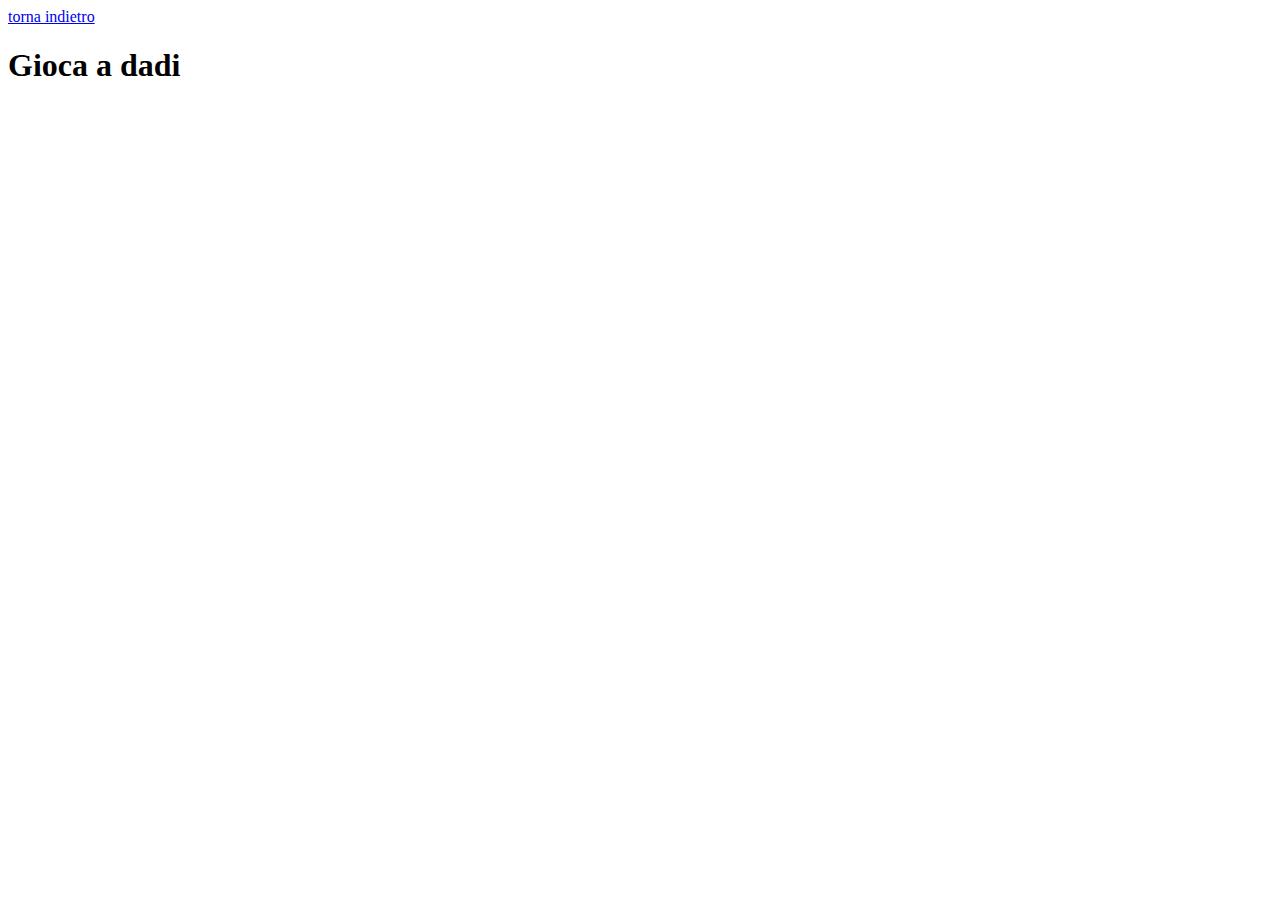
==== dadi.html @ 13a016e5 "mail funzionante" ====
<!DOCTYPE html>
<html lang="en">
<head>
    <meta charset="UTF-8">
    <meta http-equiv="X-UA-Compatible" content="IE=edge">
    <meta name="viewport" content="width=device-width, initial-scale=1.0">
    <link href="https://cdn.jsdelivr.net/npm/bootstrap@5.2.1/dist/css/bootstrap.min.css" rel="stylesheet" integrity="sha384-iYQeCzEYFbKjA/T2uDLTpkwGzCiq6soy8tYaI1GyVh/UjpbCx/TYkiZhlZB6+fzT" crossorigin="anonymous">
    <link rel="stylesheet" href="https://cdnjs.cloudflare.com/ajax/libs/font-awesome/6.2.0/css/all.min.css" integrity="sha512-xh6O/CkQoPOWDdYTDqeRdPCVd1SpvCA9XXcUnZS2FmJNp1coAFzvtCN9BmamE+4aHK8yyUHUSCcJHgXloTyT2A==" crossorigin="anonymous" referrerpolicy="no-referrer" />
    <link rel="stylesheet" href="./css/style.css">
    <title>Gioca a dadi</title>
</head>
<body>
<a href="./index.html">torna indietro</a>
<h1>Gioca a dadi</h1>



    <script src="./js/dadi_script.js"></script>
    
</body>
</html>
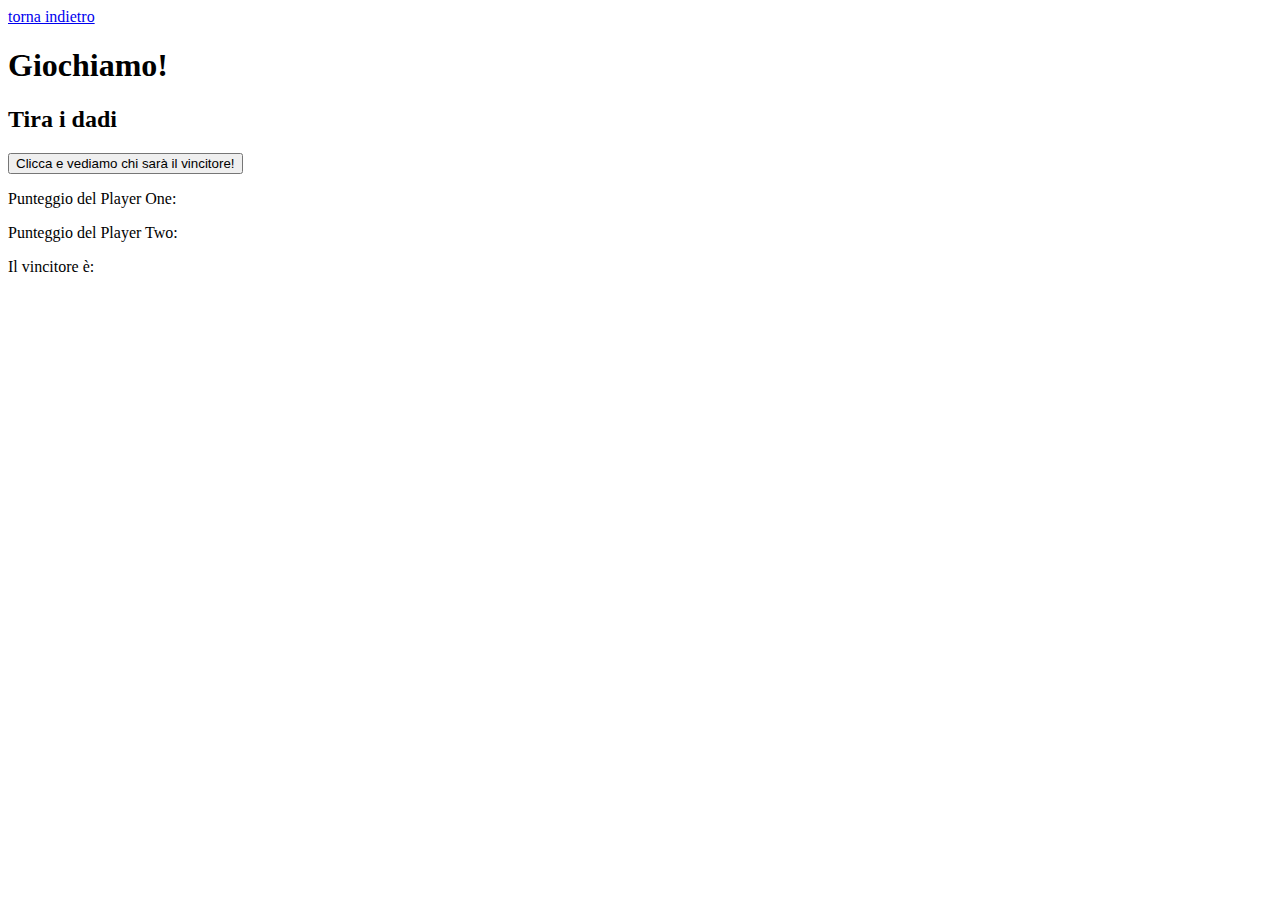
==== commit 2bba65aa: "dadi funzionante" ====
--- a/dadi.html
+++ b/dadi.html
@@ -11,7 +11,23 @@
 </head>
 <body>
 <a href="./index.html">torna indietro</a>
-<h1>Gioca a dadi</h1>
+<main class="container d-flex flex-column align-items-center mt-5">
+    <h1 class="text-danger">Giochiamo!</h1>
+    <h2 class="text-danger fs-1">Tira i dadi</h2>
+    <button id="click" class="btn btn-primary">Clicca e vediamo chi sarà il vincitore!</button>
+
+    <section class="row fs-4 m-4">
+        <div class="w-50 text-center"> 
+            <p>Punteggio del Player One:</p> 
+            <p class="result_player_one"></p>
+        </div>
+        <div class="col-5 text-center">
+            <p>Punteggio del Player Two:</p> 
+            <p class="result_player_two"></p>
+        </div>
+    </section>
+    <div class="fs-1">Il vincitore è: <span id="risultato" class="text-danger"></span></div>
+</main>
 
 
 
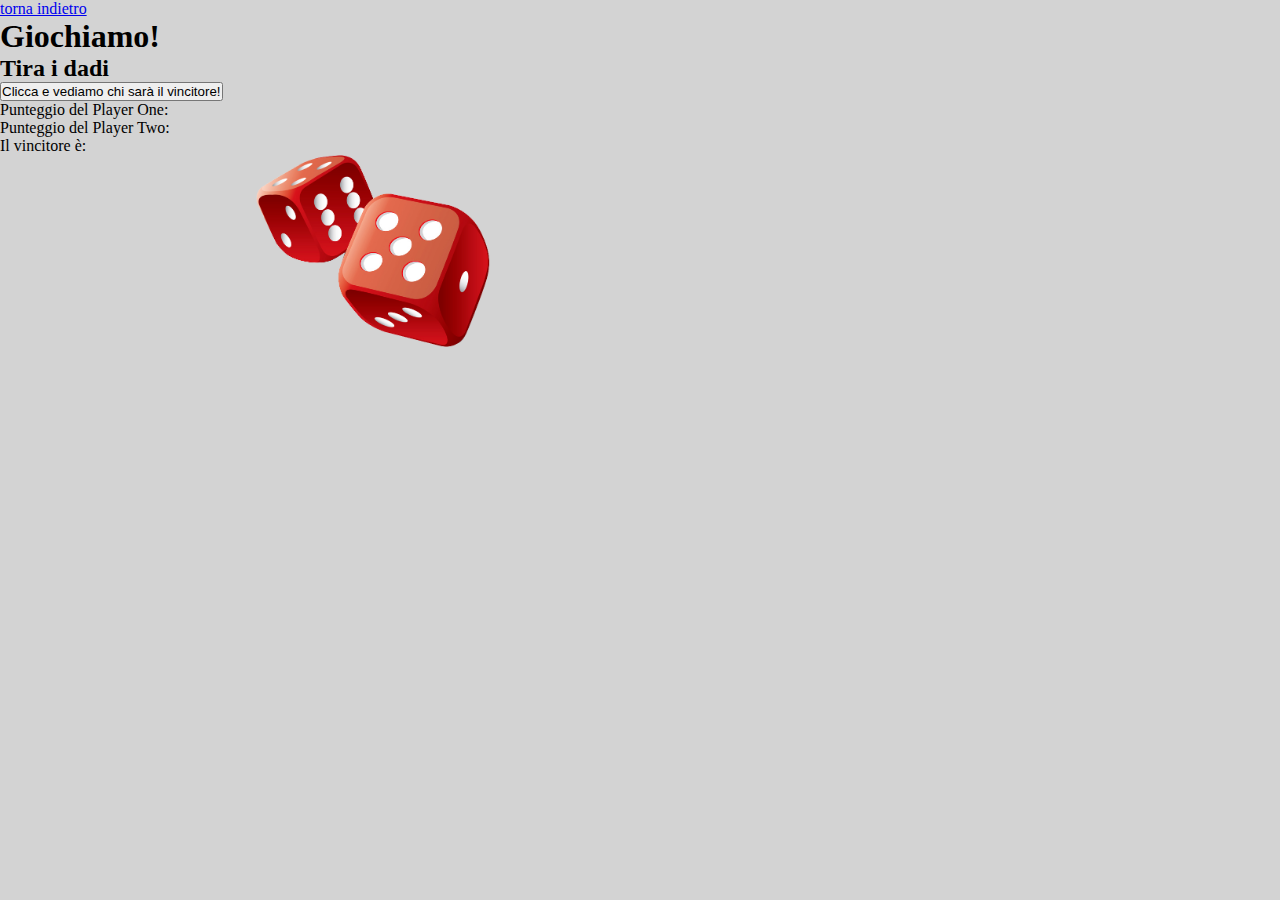
==== commit 6c2aae29: "estetica" ====
--- a/dadi.html
+++ b/dadi.html
@@ -10,24 +10,29 @@
     <title>Gioca a dadi</title>
 </head>
 <body>
-<a href="./index.html">torna indietro</a>
-<main class="container d-flex flex-column align-items-center mt-5">
-    <h1 class="text-danger">Giochiamo!</h1>
-    <h2 class="text-danger fs-1">Tira i dadi</h2>
-    <button id="click" class="btn btn-primary">Clicca e vediamo chi sarà il vincitore!</button>
-
-    <section class="row fs-4 m-4">
-        <div class="w-50 text-center"> 
-            <p>Punteggio del Player One:</p> 
-            <p class="result_player_one"></p>
+    <main>
+        <a href="./index.html">torna indietro</a>
+        <div class="container d-flex flex-column align-items-center mt-5">
+            <h1 class="text-danger">Giochiamo!</h1>
+            <h2 class="text-danger fs-1">Tira i dadi</h2>
+            <button id="click" class="btn btn-primary">Clicca e vediamo chi sarà il vincitore!</button>
+            <section class="row fs-4 m-4">
+                <div class="w-50 text-center">
+                    <p>Punteggio del Player One:</p>
+                    <p class="result_player_one"></p>
+                </div>
+                <div class="col-5 text-center">
+                    <p>Punteggio del Player Two:</p>
+                    <p class="result_player_two"></p>
+                </div>
+            </section>
+            <div class="fs-1">Il vincitore è: <span id="risultato" class="text-danger"></span></div>
         </div>
-        <div class="col-5 text-center">
-            <p>Punteggio del Player Two:</p> 
-            <p class="result_player_two"></p>
+        <div class=" align-item-end">
+            <img src="./img/kisspng-dice-monopoly-board-game-red-dice-5b0c656688b811.24992383152753904656.png" alt="">
         </div>
-    </section>
-    <div class="fs-1">Il vincitore è: <span id="risultato" class="text-danger"></span></div>
-</main>
+        
+    </main> 
 
 
 
--- a/css/style.css
+++ b/css/style.css
@@ -0,0 +1,14 @@
+*{
+    margin: 0;
+    padding: 0;
+    box-sizing: border-box;
+}
+
+body{
+
+    background-color: lightgray;
+}
+img{
+    width: 20%;
+    margin-left: 20%;
+}